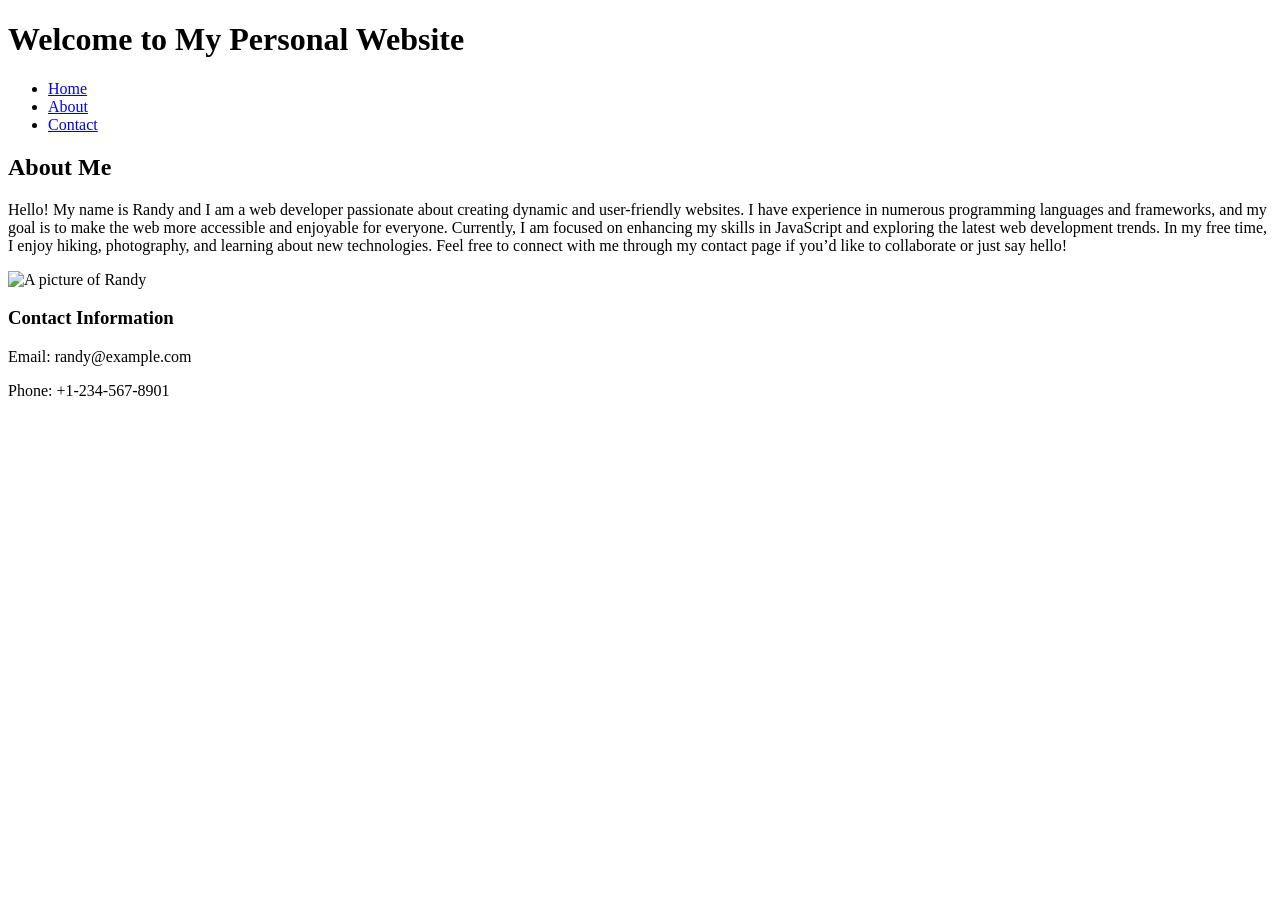
==== index.html @ c0b1fea3 "Create index.html as the home page" ====
<!DOCTYPE html>
<html lang="en">
<head>
    <meta charset="UTF-8">
    <meta name="viewport" content="width=device-width, initial-scale=1.0">
    <title>Home Page</title>
</head>
<body>
    <header>
        <h1>Welcome to My Personal Website</h1>
        <nav>
            <ul>
                <li><a href="index.html">Home</a></li>
                <li><a href="about.html">About</a></li>
                <li><a href="contact.html">Contact</a></li>
            </ul>
        </nav>
    </header>
    <main>
        <section>
            <h2>About Me</h2>
            <p>Hello! My name is Randy and I am a web developer passionate about creating dynamic and user-friendly websites. I have experience in numerous programming languages and frameworks, and my goal is to make the web more accessible and enjoyable for everyone. Currently, I am focused on enhancing my skills in JavaScript and exploring the latest web development trends.
            In my free time, I enjoy hiking, photography, and learning about new technologies. Feel free to connect with me through my contact page if you’d like to collaborate or just say hello!</p>
            <img src="your-image-url.jpg" alt="A picture of Randy" />
        </section>
    </main>
    <footer>
        <h3>Contact Information</h3>
        <p>Email: randy@example.com</p>
        <p>Phone: +1-234-567-8901</p>
    </footer>
</body>
</html>
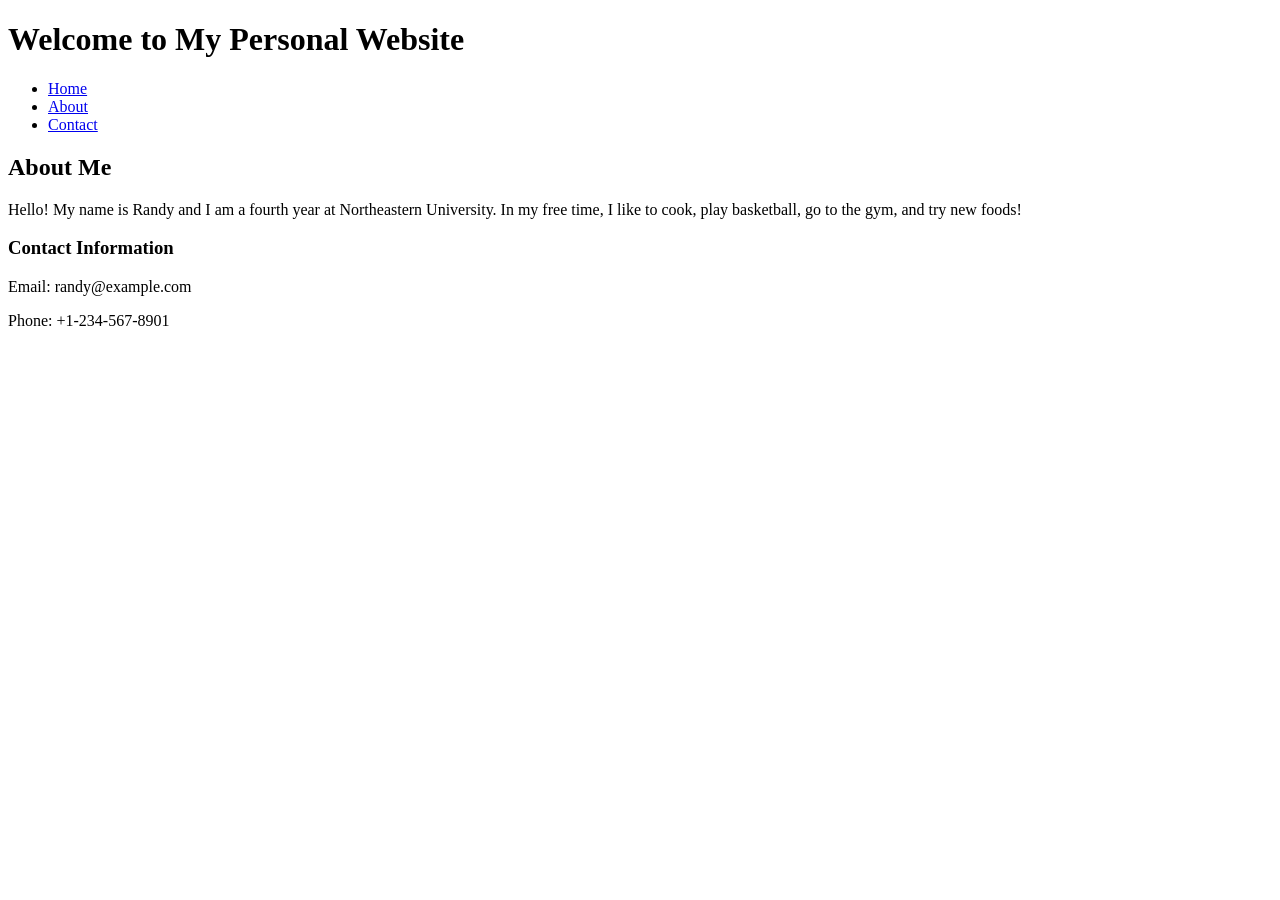
==== commit af0d23d9: "Update personal introduction in index.html" ====
--- a/index.html
+++ b/index.html
@@ -19,9 +19,7 @@
     <main>
         <section>
             <h2>About Me</h2>
-            <p>Hello! My name is Randy and I am a web developer passionate about creating dynamic and user-friendly websites. I have experience in numerous programming languages and frameworks, and my goal is to make the web more accessible and enjoyable for everyone. Currently, I am focused on enhancing my skills in JavaScript and exploring the latest web development trends.
-            In my free time, I enjoy hiking, photography, and learning about new technologies. Feel free to connect with me through my contact page if you’d like to collaborate or just say hello!</p>
-            <img src="your-image-url.jpg" alt="A picture of Randy" />
+            <p>Hello! My name is Randy and I am a fourth year at Northeastern University. In my free time, I like to cook, play basketball, go to the gym, and try new foods!</p>
         </section>
     </main>
     <footer>
@@ -30,4 +28,4 @@
         <p>Phone: +1-234-567-8901</p>
     </footer>
 </body>
-</html>+</html>
